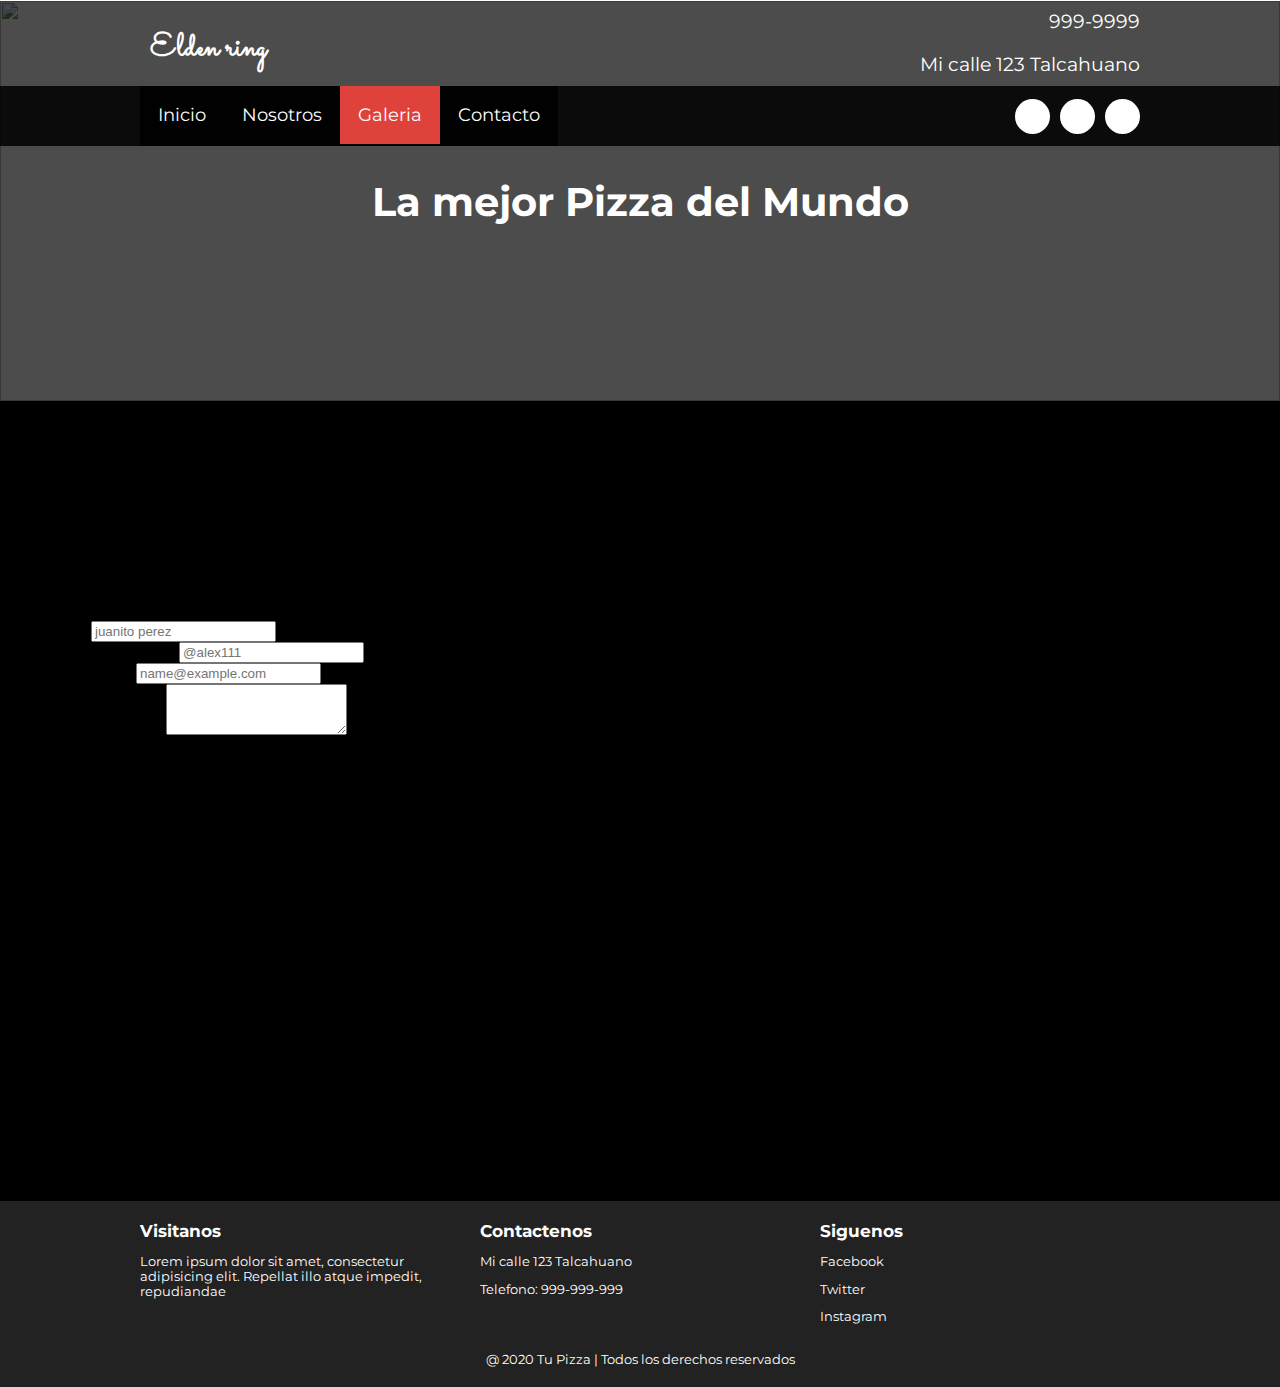
==== contacto.html @ 141ff524 "contactos casi listo" ====
<!DOCTYPE html>
<html lang="es">
<head>
    <meta charset="UTF-8">
    <title>Home</title>
    <meta name="viewport" content="width=device-width, user-scalable=yes, initial-scale=1.0, maximum-scale=2.0, minimum-scale=1.0">
    <link rel="stylesheet" href="css/estilo.css">
    <link href="https://file.myfontastic.com/3j45yvRpaWhzeStdASehh9/icons.css" rel="stylesheet">
    <link href="https://cdn.jsdelivr.net/npm/bootstrap@5.1.3/dist/css/bootstrap.min.css" rel="stylesheet" integrity="sha384-1BmE4kWBq78iYhFldvKuhfTAU6auU8tT94WrHftjDbrCEXSU1oBoqyl2QvZ6jIW3" crossorigin="anonymous">
</head>
<body>
    <header class="main-header">
        <div class="container container--flex">
            <div class="logo-container column column--50">
                <h1 class="logo">Elden ring</h1>
            </div>
            <div class="main-header__contactInfo column column--50">
                <p class="main-header__contactInfo__phone">
                    <span class="icon-phone">999-9999
                    </span>
                </p>
                <p class="main-header__contactInfo__addres">
                    <span class="icon-location">Mi calle 123 Talcahuano</span>
                </p>
                
            </div>
        </div>
    </header>
    <nav class="main_nav">
        <div class="container container--flex">
            <span class="icon-menu" id="btnmenu"></span>
            <ul class="menu" id="menu">
                <li class="menu__item"><a href="/" class="menu__link">Inicio</a></li>
                <li class="menu__item"><a href="nosotros.html" class="menu__link">Nosotros</a></li>
                <li class="menu__item"><a href="galeria.html" class="menu__link menu__link--select">Galeria</a></li>
                <li class="menu__item"><a href="contacto.html" class="menu__link">Contacto</a></li>
            </ul>
            <div class="social-icon">
                <a href="" class="social-icon__link"><span class="icon-facebook"></span></a>
                <a href="" class="social-icon__link"><span class="icon-twitter"></span></a>
                <a href="" class="social-icon__link"><span class="icon-instagram"></span></a>
            </div>
        </div>
    </nav>
    <section class="banner">
        <img src="img/banner.jpg" alt="" class="banner__img">
        <div class="banner__content">La mejor Pizza del Mundo</div>
    </section>
    <main >
        <div class="contenedor">
            <div class="contenedor-formulario">
                <div class="mb-3">
                    <label for="exampleFormControlInput1" class="form-label">Nombre</label>
                    <input type="email" class="form-control" id="exampleFormControlInput1" placeholder="juanito perez">
                  </div>
                <div class="mb-3">
                    <label for="exampleFormControlInput1" class="form-label">Nombre de usuario</label>
                    <input type="email" class="form-control" id="exampleFormControlInput1" placeholder="@alex111">
                  </div>
                <div class="mb-3">
                    <label for="exampleFormControlInput1" class="form-label">Email address</label>
                    <input type="email" class="form-control" id="exampleFormControlInput1" placeholder="name@example.com">
                  </div>
                  <div class="mb-3">
                    <label for="exampleFormControlTextarea1" class="form-label">Example textarea</label>
                    <textarea class="form-control" id="exampleFormControlTextarea1" rows="3"></textarea>
                  </div>
            </div>
            
            <iframe src="https://www.google.com/maps/embed?pb=!1m18!1m12!1m3!1d3765.8345139416438!2d-99.09717997449295!3d19.289561434498328!2m3!1f0!2f0!3f0!3m2!1i1024!2i768!4f13.1!3m3!1m2!1s0x85ce03951e07c21d%3A0x15c50b5d1ef63bf1!2sVivieros%20Izchel!5e0!3m2!1ses-419!2scl!4v1713726824391!5m2!1ses-419!2scl" width="1020" height="710" style="border:0;" allowfullscreen="" loading="lazy" referrerpolicy="no-referrer-when-downgrade"></iframe>
            
        </div>
        
        
    </main>
    <footer class="main-footer">
        <div class="container container--flex">
            <div class="column column--33">
                <h2 class="column__title">Visitanos</h2>
                <p class="column__txt">Lorem ipsum dolor sit amet, consectetur adipisicing elit. Repellat illo atque impedit, repudiandae </p>
            </div>
            <div class="column column--33">
                <h2 class="column__title">Contactenos</h2>
                <p class="column__txt">Mi calle 123 Talcahuano</p>
                <p class="column__txt">Telefono: 999-999-999</p>
               
            </div>
            <div class="column column--33">
                <h2 class="column__title">Siguenos</h2>
                <p class="column__txt"><a href="" class="icon-facebook">Facebook</a></p>
                <p class="column__txt"><a href="" class="icon-twitter">Twitter</a></p>
                <p class="column__txt"><a href="" class="icon-instagram">Instagram</a></p>
            </div>
            <p class="copy">@ 2020 Tu Pizza | Todos los derechos reservados</p>
        </div>
    </footer>
    <script src="js/menu.js"></script>
    <script src="https://cdn.jsdelivr.net/npm/bootstrap@5.1.3/dist/js/bootstrap.bundle.min.js" integrity="sha384-ka7Sk0Gln4gmtz2MlQnikT1wXgYsOg+OMhuP+IlRH9sENBO0LRn5q+8nbTov4+1p" crossorigin="anonymous"></script>
</body>
</html>
---- css/estilo.css ----
@import url('https://fonts.googleapis.com/css2?family=Montserrat:wght@300&family=Sacramento&display=swap');
*{
    box-sizing: border-box;
}
body{
    font-family: 'Montserrat', sans-serif;
    margin: 0;
}
/*----------------Estilos Base------------------*/
img{
    display: block;
    width: 100%;
    max-width: 100%;
}
h1,h2,h3,h4,h5{
    margin: 0;
}
.container{
    width: 100%;
    margin: auto;
}
.container--flex{
    display: flex;
    flex-wrap: wrap;
    justify-content: space-between;
    align-items: center;
}
.column{
    width: 100%;
}

/*----------------Estilos Header------------------*/


.main-header{
    width: 100%;
}
.logo{
    font-size: 1.9em;
    color: #de423a;
    padding: 10px;
    font-family: 'Sacramento', cursive;
        
}
.main-header__contactInfo__phone{
    background:#de423a;
    color: #fff;
    padding: 10px;
    margin: 0;
}

.main-header__contactInfo__addres{
    padding: 10px;
    margin: 0px;
}
.main-header [class*="icon-"]:before{
    position: relative;
    top:2px;
    right: 3px;
}
/*----------------Estilos Menu------------------*/
.main_nav{
    width: 100%;
    position:relative;
    z-index: 2000;  
    padding: 10px;
}

.icon-menu{
    display: block;
    color: #fff;
    border: 1px solid #fff;
    border-radius: 3px;
    width: 40px;
    height: 40px;
    line-height: 45px;
    text-align: center;
    cursor:pointer;
    font-size: 1.5em;
    
}

.social-icon{
    display: flex;
    justify-content: space-between;
    
}

.social-icon [class*="icon-"]{
    color: black;
    margin-left: 10px;
    display: flex;
    justify-content: center;
    align-items: center;
    font-size: 1.3em;
    width: 35px;
    height: 35px;
    background: #fff;
    border-radius: 50%;
}

.social-icon__link{
    text-decoration: none;
   
}

.menu{
    
    position: absolute;
    top: 75px;
    left: 0;
    width: 100%;
    background: rgba(0,0,0,.85);
    padding:0px;
    margin:0px;
    z-index: 2000px;
    list-style: none;
    text-align: center;
    font-size: 18px;
    height: 0;
    overflow: hidden;
	transition: height .3s linear;
}

.menu__link{
    display: block;
    padding: 15px;
    color: white;
    text-align: center;
    text-decoration: none;
    
}
.menu__link:hover{
     background-color: #DE423A;
}
.menu__link--select{
    background-color: #DE423A;
    
}
.mostrar{
    height: 210px;
}
/*----------------Estilos Banner------------------*/

.banner{
    margin-top:-52px;
    position: relative;
}
.banner:before {
    content: '';
    position: absolute;
    width: 100%;
    height: 100%;
    background: rgba(0,0,0,0.7);
    z-index: 1000;
    top: 0;
}
.banner__img{
    width: 100%;
    height: 400px;
    object-fit: cover
}
.banner__content {
    width: 70%;
    color: white;
    text-align:center;
    position: absolute;
    z-index: 1500;
    top: 50%;
    left: 50%;
    transform: translateX(-50%) translateY(-50%);
    font-size: 1.5em;
    font-weight:bold;
    
}

/*----------------Estilos Principales------------------*/
.group--color .container{
	background-color: #DE423A;
	padding: 10px;
	text-align: center;
	
}
.main__title{
	margin: 15px 0;
	font-size: 2.8em;
	font-family: 'Sacramento',cursive;
	
}
.column__title{
	font-size: 1.3em;
}
.main__about_description .column:nth-child(2){
	padding: 10px;
}
.btn{
	
	display: block;
	text-align: center;
	text-decoration: none;
	width: 120px;
	background: #DE423A;
	color: #fff;
	padding:10px;
	margin: 10px auto;
	
}
.group__title{
	font-family:'Sacramento',cursive;
	text-align: center;
	font-weight: bold;
	font-size: 1.8em;
	margin: 30px;
}

.today-special .column {
	margin-bottom: 30px;
	text-align: center;
}

.today-special__img{
	margin: auto;
	max-width: 350px;
}

.today-special__tittle{
	
	font-size: 1.3em;
	padding-top: 10px;
	padding-bottom: 20px;
}
.today-special__price{
	font-size: 1.5em;
	color: #DE423a;
	font-weight: bold;
}

/*----------------Estilos Principales------------------*/
.main-footer{
	background: #222;
	color: #fff;
	padding: 10px;
	padding-top: 20px;
	padding-bottom: 20px;
	font-size: .8em;
}
.copy{
	text-align: center;
	margin: auto;
	margin-top: 15px;
	
}

.main-footer [class*="icon-"] {
	color: #fff;
	text-decoration: none;
	
	
}
.main-footer [class*="icon-"]:before{
	position: relative;
	top: 3px;
	right: 5px;
}

.tamaño-img {
	display: flex;
	height: 1020px;
	width: 100%;
}

.contenedor-formulario{
	
	height: 400px;
	width: 800px;
	padding-top: 20px;
	padding-left: 20px;
	padding-bottom: 20px;
	padding-right: 30px;
}
.contenedor{
	display:flex;
    width: 100%;
    height: 800px;
    background-color: black;
    align-items: center; /*lo deja horizontal */
    justify-content: center;
}
/*----------------Estilos Responsivos------------------*/

@media screen and (min-width:480px){
	.logo{
		color: #fff;
		
	}
	.main-header__contactInfo{
		text-align:right;
	}
	.banner{
		margin-top: -145px;
		z-index: -1000;
	}
	.main-header__contactInfo__phone{
		background: none;
	}
	.main-header__contactInfo__addres{
		color: #fff;
	}
	.main_nav{
		background:rgba(0,0,0,0.85);
	}
	.banner__content{
		font-size:1.5em;
	}
	.column--50{
		width: 49%;
	}
	.column--50--25{
		width: 49%;
	}
	.column--33{
		width: 32%;
	}
	
	.main__about_description .column:nth-child(2){
		padding-left: 20px;
		font-size: .9em;
		
	}
	.main__about_description .btn{
		margin: 0;
	}
	.today-special .column {
		border: 5px solid #ddd;
		padding: 5px;
	}
	.today-special__img{
		height: 200px;
		object-fit: cover;
	}
	.main-footer .container--flex{
		align-items: flex-start;
	}
	.tamaño-img {
		width: 100%;
		height: 30%;
	}
	
}
@media screen and (min-width:1024px){
.container{
		width: 1000px
	}
	.logo{
		padding-top: 20px;
		font-size: 2em;
	
		
	}
		
	.main-header__contactInfo__phone,
	.main-header__contactInfo__addres{
		font-size: 1.18em;
		padding-right: 0px;
		
		
		
	}
	
	.main_nav{
    
    	padding: 0px;
	}
	
	.banner__content{
		font-size:2.5em;
	}
	
	.icon-menu{
		display: none;
	}
	
	.menu{
		position: static;
		display: flex;
		height: 60px;
		width: auto;
	}
	
	.menu__link{
   
    	padding: 18px;
      
	}
	.group--color .container{
		margin-top: 30px;
		margin-bottom: 30px;
		padding: 20px
	
	}
	.main__title{
		font-size: 2.5em;
	}
	.main__about_description .column--50:nth-child(2) .column__txt
	{
		line-height: 55px;
		text-align: justify;
		
	}
	.group__title{
		font-size: 2.5em;
	}
	.column--50--25{
		width: 24.5%;
	}
	.today-special__tittle{
	
		font-size: 1.9em;
		
	}
	.today-special__price{
	font-size: 2.2em;
	
	}
	.tamaño-img {
		height: 1020px;
		width: 100%;
	}
	
}
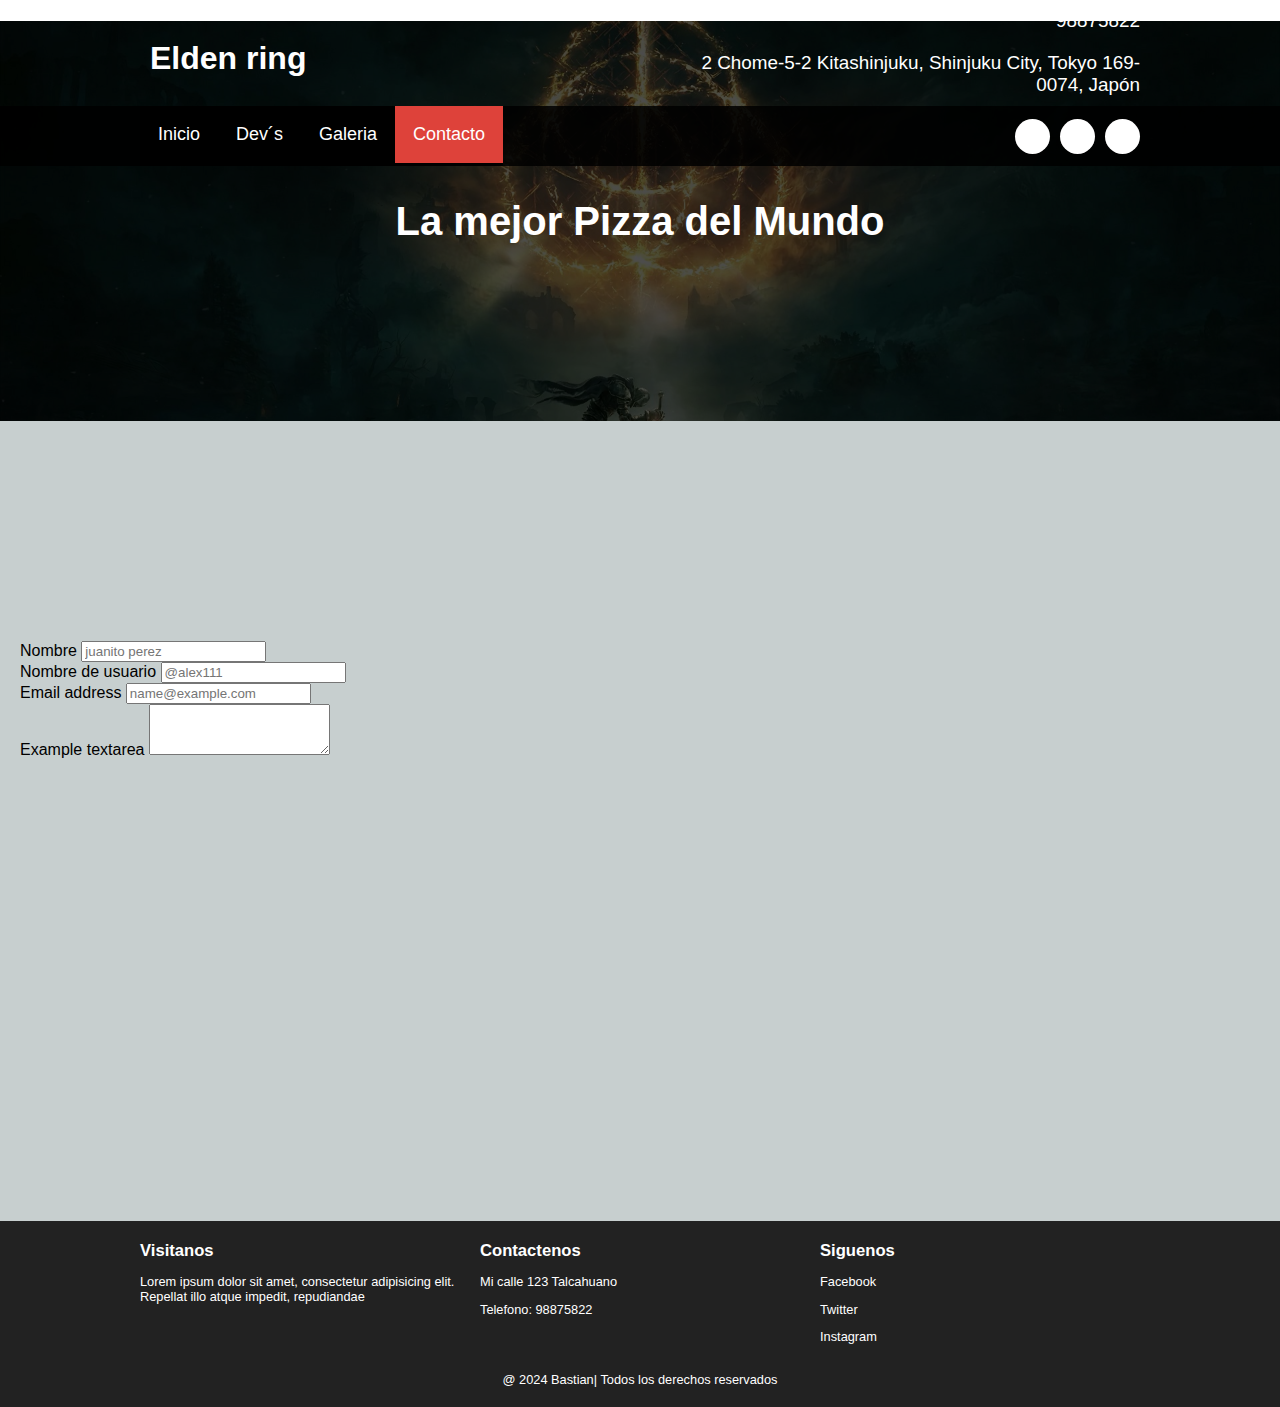
==== commit 9ae29d60: "links" ====
--- a/contacto.html
+++ b/contacto.html
@@ -16,11 +16,11 @@
             </div>
             <div class="main-header__contactInfo column column--50">
                 <p class="main-header__contactInfo__phone">
-                    <span class="icon-phone">999-9999
+                    <span class="icon-phone">98875822
                     </span>
                 </p>
                 <p class="main-header__contactInfo__addres">
-                    <span class="icon-location">Mi calle 123 Talcahuano</span>
+                    <span class="icon-location">2 Chome-5-2 Kitashinjuku, Shinjuku City, Tokyo 169-0074, Japón</span>
                 </p>
                 
             </div>
@@ -30,10 +30,10 @@
         <div class="container container--flex">
             <span class="icon-menu" id="btnmenu"></span>
             <ul class="menu" id="menu">
-                <li class="menu__item"><a href="/" class="menu__link">Inicio</a></li>
-                <li class="menu__item"><a href="nosotros.html" class="menu__link">Nosotros</a></li>
-                <li class="menu__item"><a href="galeria.html" class="menu__link menu__link--select">Galeria</a></li>
-                <li class="menu__item"><a href="contacto.html" class="menu__link">Contacto</a></li>
+                <li class="menu__item"><a href="index.html" class="menu__link">Inicio</a></li>
+                <li class="menu__item"><a href="nosotros.html" class="menu__link">Dev´s</a></li>
+                <li class="menu__item"><a href="galeria.html" class="menu__link ">Galeria</a></li>
+                <li class="menu__item"><a href="contacto.html" class="menu__link menu__link--select">Contacto</a></li>
             </ul>
             <div class="social-icon">
                 <a href="" class="social-icon__link"><span class="icon-facebook"></span></a>
@@ -82,16 +82,16 @@
             <div class="column column--33">
                 <h2 class="column__title">Contactenos</h2>
                 <p class="column__txt">Mi calle 123 Talcahuano</p>
-                <p class="column__txt">Telefono: 999-999-999</p>
+                <p class="column__txt">Telefono: 98875822</p>
                
             </div>
             <div class="column column--33">
                 <h2 class="column__title">Siguenos</h2>
-                <p class="column__txt"><a href="" class="icon-facebook">Facebook</a></p>
-                <p class="column__txt"><a href="" class="icon-twitter">Twitter</a></p>
-                <p class="column__txt"><a href="" class="icon-instagram">Instagram</a></p>
+                <p class="column__txt"><a href="https://web.facebook.com/ELDENRINGUS?locale=es_LA" target="_blank" class="icon-facebook">Facebook</a></p>
+                <p class="column__txt"><a href="https://twitter.com/ELDENRING" target="_blank" class="icon-twitter">Twitter</a></p>
+                <p class="column__txt"><a href="https://www.instagram.com/eldenring/" target="_blank"    class="icon-instagram">Instagram</a></p>
             </div>
-            <p class="copy">@ 2020 Tu Pizza | Todos los derechos reservados</p>
+            <p class="copy">@ 2024 Bastian| Todos los derechos reservados</p>
         </div>
     </footer>
     <script src="js/menu.js"></script>
--- a/css/estilo.css
+++ b/css/estilo.css
@@ -1,4 +1,4 @@
-@import url('https://fonts.googleapis.com/css2?family=Montserrat:wght@300&family=Sacramento&display=swap');
+
 *{
     box-sizing: border-box;
 }
@@ -38,9 +38,7 @@
 .logo{
     font-size: 1.9em;
     color: #de423a;
-    padding: 10px;
-    font-family: 'Sacramento', cursive;
-        
+    padding: 10px; 
 }
 .main-header__contactInfo__phone{
     background:#de423a;
@@ -282,10 +280,17 @@
 	display:flex;
     width: 100%;
     height: 800px;
-    background-color: black;
+    background-color:rgba(36, 66, 66, 0.253);
     align-items: center; /*lo deja horizontal */
     justify-content: center;
 }
+.indie-flower-regular {
+	font-family: "Indie Flower", cursive;
+	font-weight: 400;
+	font-style: normal;
+  }
+  
+
 /*----------------Estilos Responsivos------------------*/
 
 @media screen and (min-width:480px){
@@ -403,7 +408,7 @@
 	}
 	.main__about_description .column--50:nth-child(2) .column__txt
 	{
-		line-height: 55px;
+		line-height: 20px;
 		text-align: justify;
 		
 	}
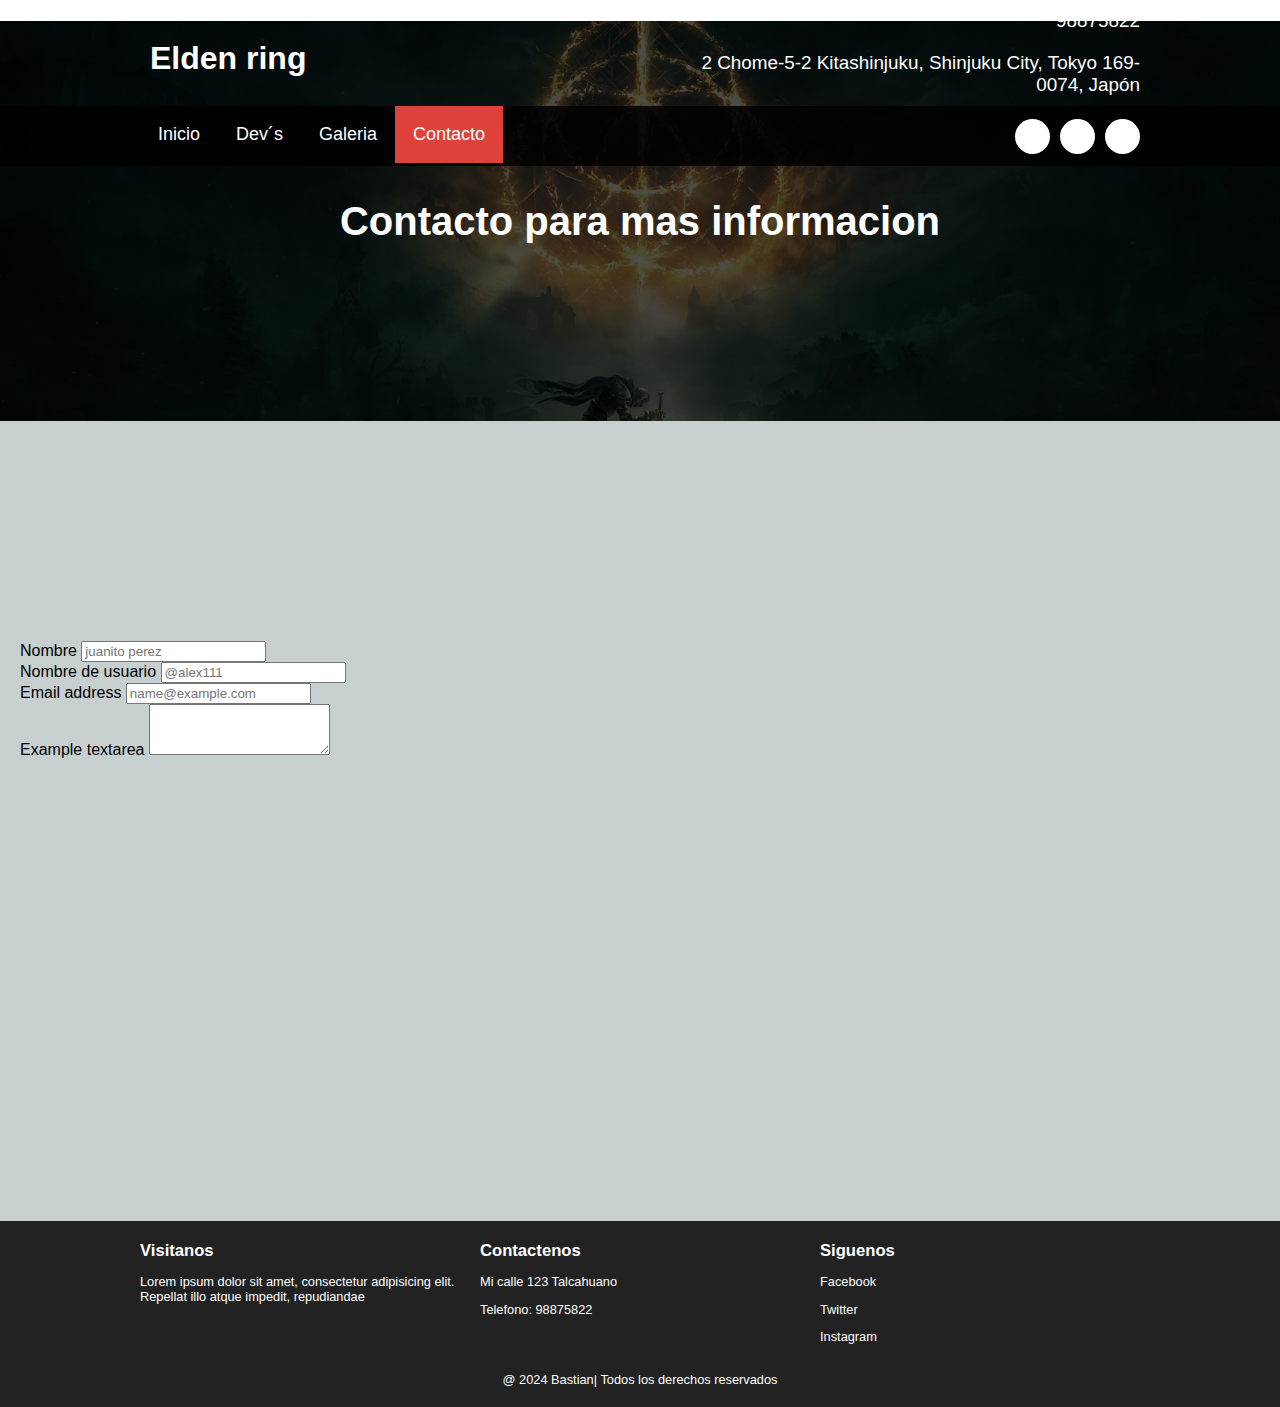
==== commit c7fc33e4: "ultimo commit" ====
--- a/contacto.html
+++ b/contacto.html
@@ -44,7 +44,7 @@
     </nav>
     <section class="banner">
         <img src="img/banner.jpg" alt="" class="banner__img">
-        <div class="banner__content">La mejor Pizza del Mundo</div>
+        <div class="banner__content">Contacto para mas informacion</div>
     </section>
     <main >
         <div class="contenedor">
--- a/css/estilo.css
+++ b/css/estilo.css
@@ -1,3 +1,4 @@
+
 
 *{
     box-sizing: border-box;
@@ -428,7 +429,7 @@
 	
 	}
 	.tamaño-img {
-		height: 1020px;
+		height: 1080px;
 		width: 100%;
 	}
 	
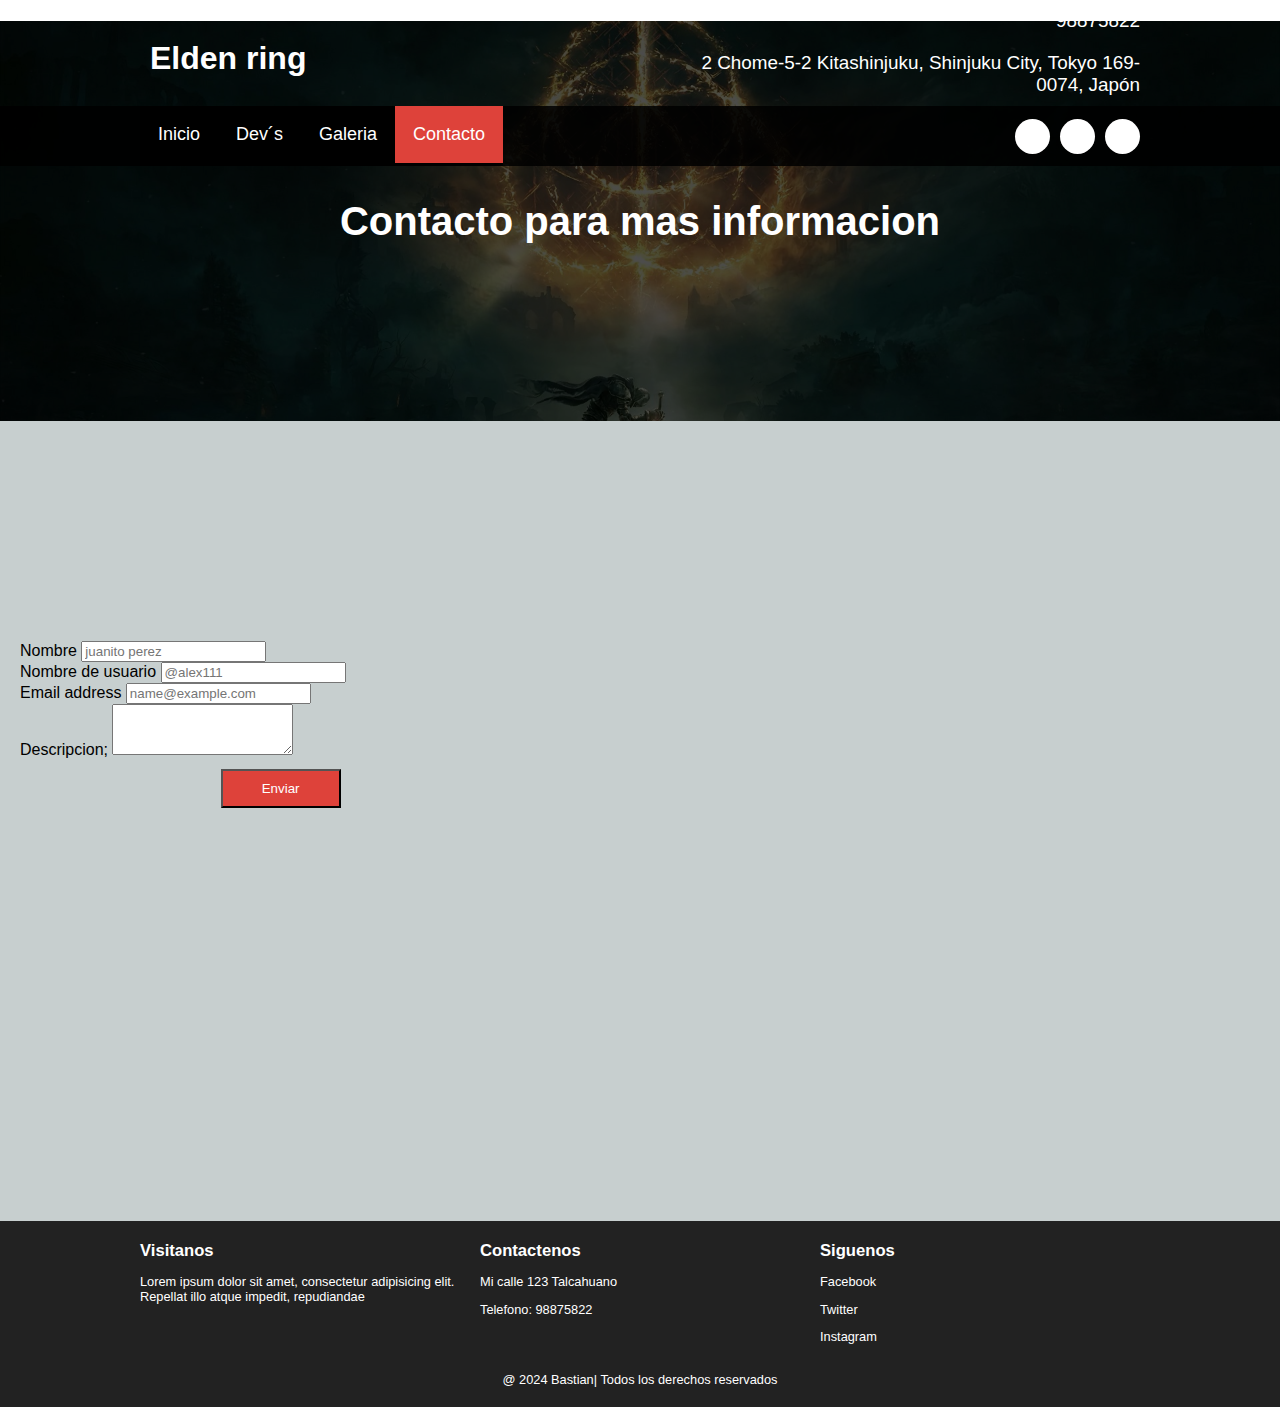
==== commit 8ec5265f: "asd" ====
--- a/contacto.html
+++ b/contacto.html
@@ -62,9 +62,10 @@
                     <input type="email" class="form-control" id="exampleFormControlInput1" placeholder="name@example.com">
                   </div>
                   <div class="mb-3">
-                    <label for="exampleFormControlTextarea1" class="form-label">Example textarea</label>
+                    <label for="exampleFormControlTextarea1" class="form-label">Descripcion;</label>
                     <textarea class="form-control" id="exampleFormControlTextarea1" rows="3"></textarea>
                   </div>
+                  <button type="submit" class="btn btn-primary">Enviar</button>
             </div>
             
             <iframe src="https://www.google.com/maps/embed?pb=!1m18!1m12!1m3!1d3765.8345139416438!2d-99.09717997449295!3d19.289561434498328!2m3!1f0!2f0!3f0!3m2!1i1024!2i768!4f13.1!3m3!1m2!1s0x85ce03951e07c21d%3A0x15c50b5d1ef63bf1!2sVivieros%20Izchel!5e0!3m2!1ses-419!2scl!4v1713726824391!5m2!1ses-419!2scl" width="1020" height="710" style="border:0;" allowfullscreen="" loading="lazy" referrerpolicy="no-referrer-when-downgrade"></iframe>
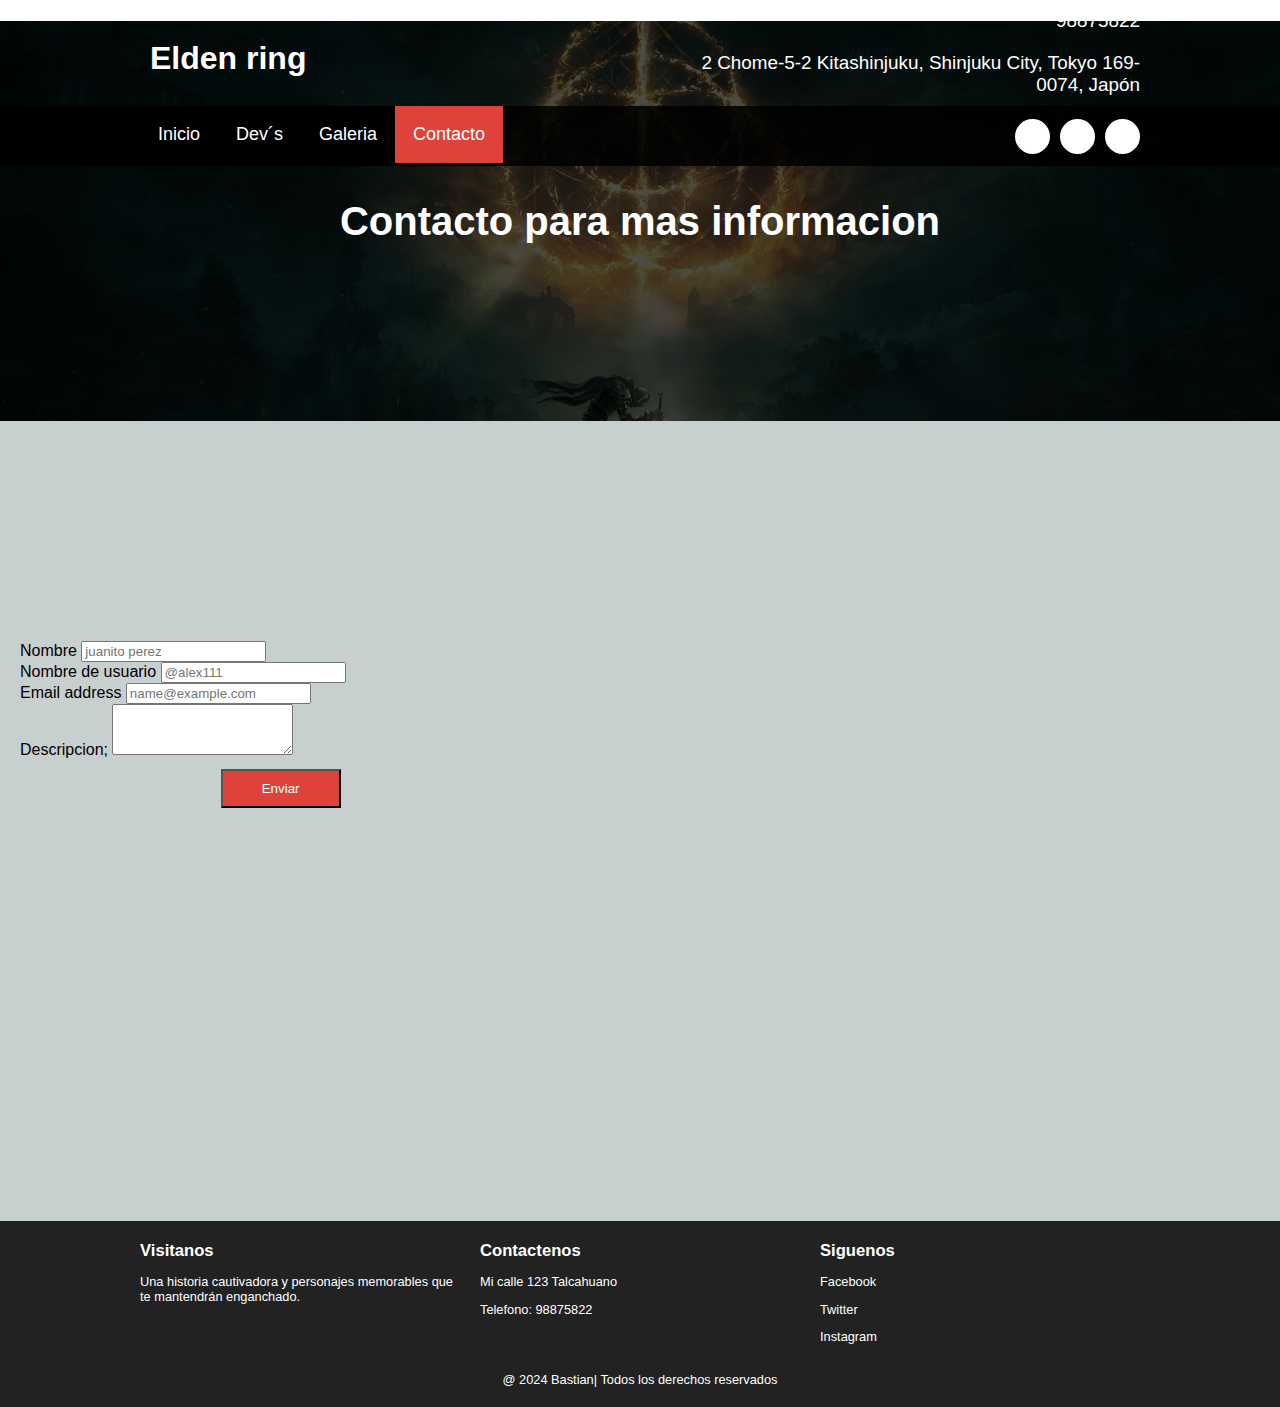
==== commit 24252bf2: "asd" ====
--- a/contacto.html
+++ b/contacto.html
@@ -78,7 +78,7 @@
         <div class="container container--flex">
             <div class="column column--33">
                 <h2 class="column__title">Visitanos</h2>
-                <p class="column__txt">Lorem ipsum dolor sit amet, consectetur adipisicing elit. Repellat illo atque impedit, repudiandae </p>
+                <p class="column__txt">Una historia cautivadora y personajes memorables que te mantendrán enganchado. </p>
             </div>
             <div class="column column--33">
                 <h2 class="column__title">Contactenos</h2>
